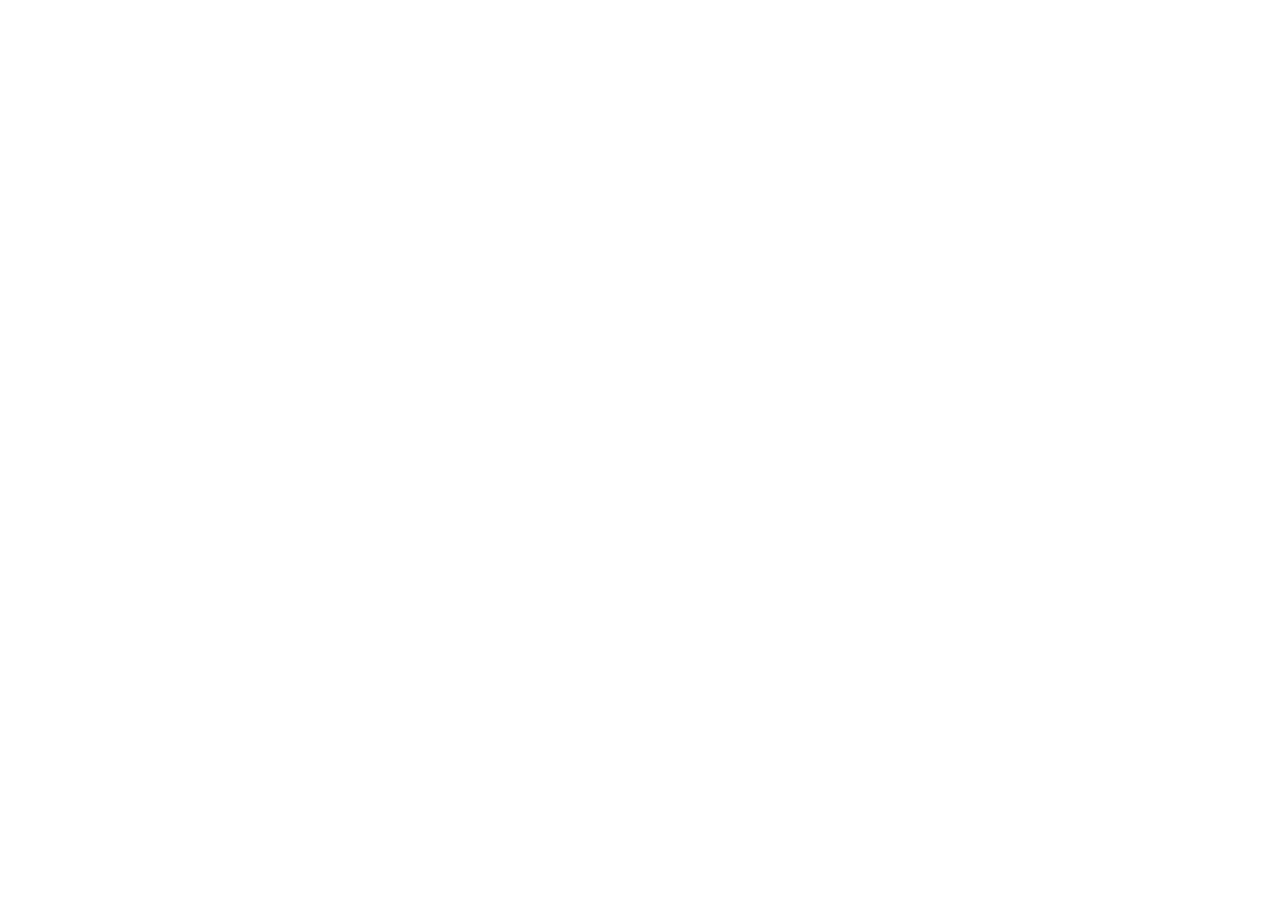
==== index.html @ b42af25d "Skapade en en-sida" ====
<!doctype html>
<html lang="sv">
  <head>
    <meta charset="UTF-8" />
    <meta name="viewport" content="width=device-width, initial-scale=1.0" />
    <title>Norra Magasinet – Lokaler & förråd i Lysekil</title>
    <meta name="description" content="Hyr kontorslokaler, verksamhetslokaler, garage och kallförråd i Norra Hamnen, Lysekil. Centralt läge, flexibla ytor och tillgång 24/7." />
    <meta name="author" content="Norra Magasinet" />
    <link rel="canonical" href="https://norramagasinet.se/" />

    <meta property="og:title" content="Norra Magasinet – Lokaler & förråd i Lysekil" />
    <meta property="og:description" content="Kontorslokaler, verksamhetslokaler, garage och kallförråd i Norra Hamnen, Lysekil. Flexibla ytor med tillgång 24/7." />
    <meta property="og:type" content="website" />
    <meta property="og:image" content="https://lovable.dev/opengraph-image-p98pqg.png" />

    <meta name="twitter:card" content="summary_large_image" />
    <meta name="twitter:image" content="https://lovable.dev/opengraph-image-p98pqg.png" />

    <script type="application/ld+json">
    {
      "@context": "https://schema.org",
      "@type": "LocalBusiness",
      "name": "Norra Magasinet",
      "description": "Kontorslokaler, verksamhetslokaler, garage och kallförråd i Norra Hamnen, Lysekil.",
      "address": {
        "@type": "PostalAddress",
        "streetAddress": "Norra Hamngatan 6",
        "addressLocality": "Lysekil",
        "postalCode": "453 30",
        "addressCountry": "SE"
      },
      "url": "https://norramagasinet.se"
    }
    </script>
  </head>

  <body>
    <div id="root"></div>
    <script type="module" src="/src/main.tsx"></script>
  </body>
</html>
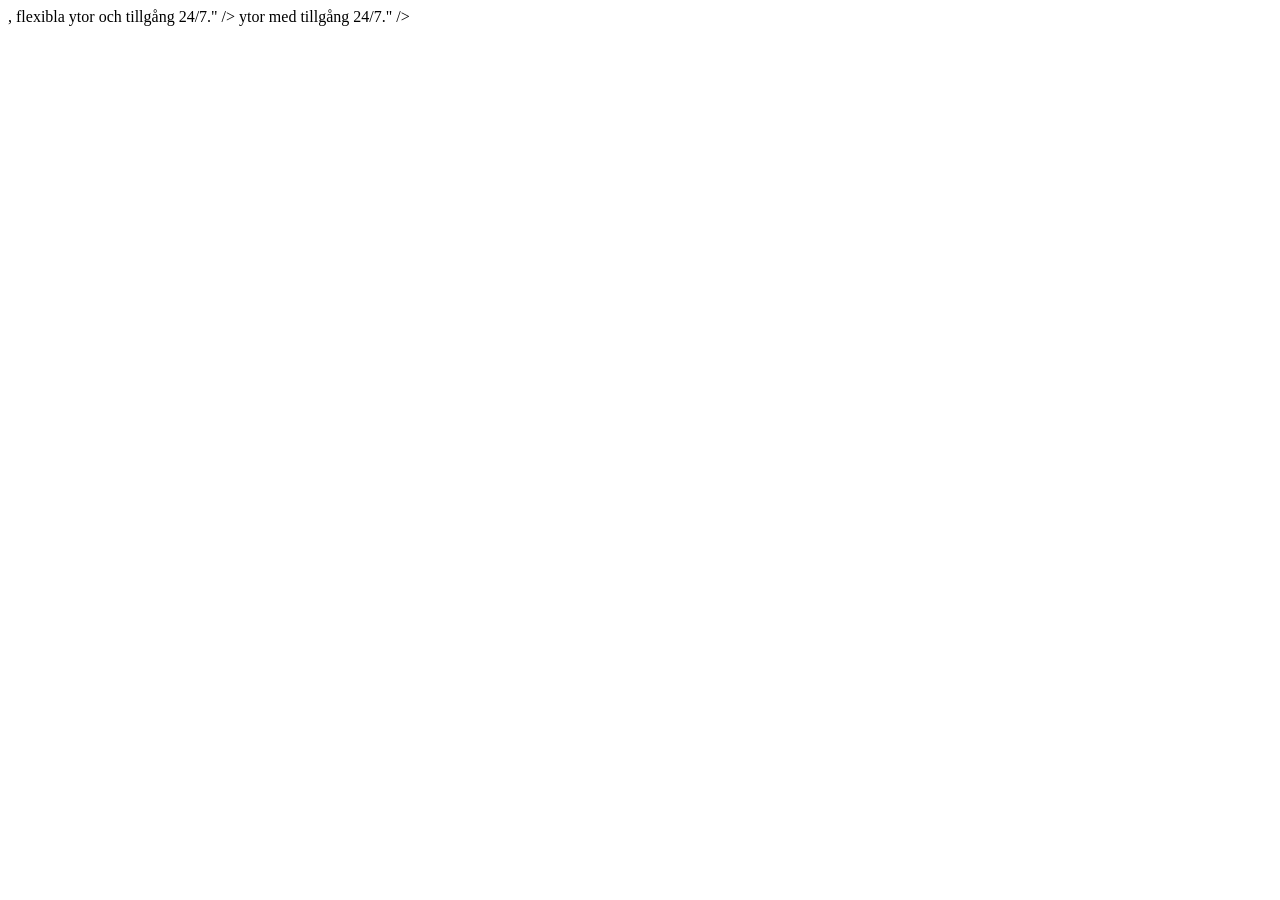
==== commit f956e784: "Changes Co-authored-by: NorraMagasinet <268202991+NorraMagasinet@users.noreply.github.com>" ====
--- a/index.html
+++ b/index.html
@@ -4,12 +4,12 @@
     <meta charset="UTF-8" />
     <meta name="viewport" content="width=device-width, initial-scale=1.0" />
     <title>Norra Magasinet – Lokaler & förråd i Lysekil</title>
-    <meta name="description" content="Hyr kontorslokaler, verksamhetslokaler, garage och kallförråd i Norra Hamnen, Lysekil. Centralt läge, flexibla ytor och tillgång 24/7." />
+    <meta name="description" content="Hyr kontorslokaler, verksamhetslokaler, <meta name="description" content="Hyr kontorslokaler, verksamhetslokaler, garage och förråd i Norra Hamnen, Lysekil. Centralt läge, flexibla ytor och tillgång 24/7." />, flexibla ytor och tillgång 24/7." />
     <meta name="author" content="Norra Magasinet" />
     <link rel="canonical" href="https://norramagasinet.se/" />
 
     <meta property="og:title" content="Norra Magasinet – Lokaler & förråd i Lysekil" />
-    <meta property="og:description" content="Kontorslokaler, verksamhetslokaler, garage och kallförråd i Norra Hamnen, Lysekil. Flexibla ytor med tillgång 24/7." />
+    <meta property="og:description" content="Kontorslokaler, verksamhetslokaler, <meta property="og:description" content="Kontorslokaler, verksamhetslokaler, garage och förråd i Norra Hamnen, Lysekil. Flexibla ytor med tillgång 24/7." /> ytor med tillgång 24/7." />
     <meta property="og:type" content="website" />
     <meta property="og:image" content="https://lovable.dev/opengraph-image-p98pqg.png" />
 
@@ -21,7 +21,7 @@
       "@context": "https://schema.org",
       "@type": "LocalBusiness",
       "name": "Norra Magasinet",
-      "description": "Kontorslokaler, verksamhetslokaler, garage och kallförråd i Norra Hamnen, Lysekil.",
+      "description": "Kontorslokaler, verksamhetslokaler, "description": "Kontorslokaler, verksamhetslokaler, garage och förråd i Norra Hamnen, Lysekil.",,
       "address": {
         "@type": "PostalAddress",
         "streetAddress": "Norra Hamngatan 6",
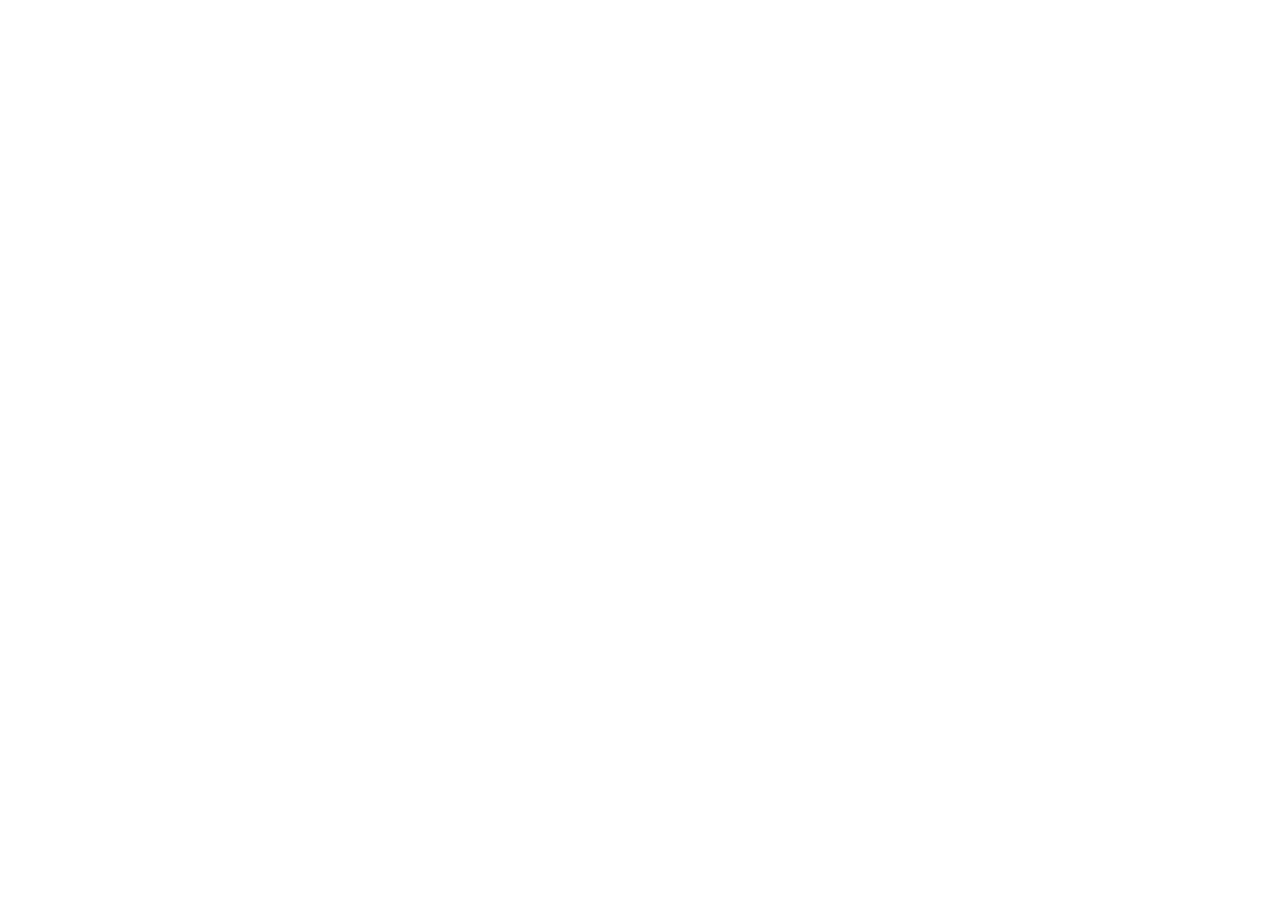
==== commit 892c3b2a: "Changes Co-authored-by: NorraMagasinet <268202991+NorraMagasinet@users.noreply.github.com>" ====
--- a/index.html
+++ b/index.html
@@ -4,12 +4,12 @@
     <meta charset="UTF-8" />
     <meta name="viewport" content="width=device-width, initial-scale=1.0" />
     <title>Norra Magasinet – Lokaler & förråd i Lysekil</title>
-    <meta name="description" content="Hyr kontorslokaler, verksamhetslokaler, <meta name="description" content="Hyr kontorslokaler, verksamhetslokaler, garage och förråd i Norra Hamnen, Lysekil. Centralt läge, flexibla ytor och tillgång 24/7." />, flexibla ytor och tillgång 24/7." />
+    <meta name="description" content="Hyr kontorslokaler, verksamhetslokaler, garage och förråd i Norra Hamnen, Lysekil. Centralt läge, flexibla ytor och tillgång 24/7." />
     <meta name="author" content="Norra Magasinet" />
     <link rel="canonical" href="https://norramagasinet.se/" />
 
     <meta property="og:title" content="Norra Magasinet – Lokaler & förråd i Lysekil" />
-    <meta property="og:description" content="Kontorslokaler, verksamhetslokaler, <meta property="og:description" content="Kontorslokaler, verksamhetslokaler, garage och förråd i Norra Hamnen, Lysekil. Flexibla ytor med tillgång 24/7." /> ytor med tillgång 24/7." />
+    <meta property="og:description" content="Kontorslokaler, verksamhetslokaler, garage och förråd i Norra Hamnen, Lysekil. Flexibla ytor med tillgång 24/7." />
     <meta property="og:type" content="website" />
     <meta property="og:image" content="https://lovable.dev/opengraph-image-p98pqg.png" />
 
@@ -21,7 +21,7 @@
       "@context": "https://schema.org",
       "@type": "LocalBusiness",
       "name": "Norra Magasinet",
-      "description": "Kontorslokaler, verksamhetslokaler, "description": "Kontorslokaler, verksamhetslokaler, garage och förråd i Norra Hamnen, Lysekil.",,
+      "description": "Kontorslokaler, verksamhetslokaler, garage och förråd i Norra Hamnen, Lysekil.",
       "address": {
         "@type": "PostalAddress",
         "streetAddress": "Norra Hamngatan 6",
